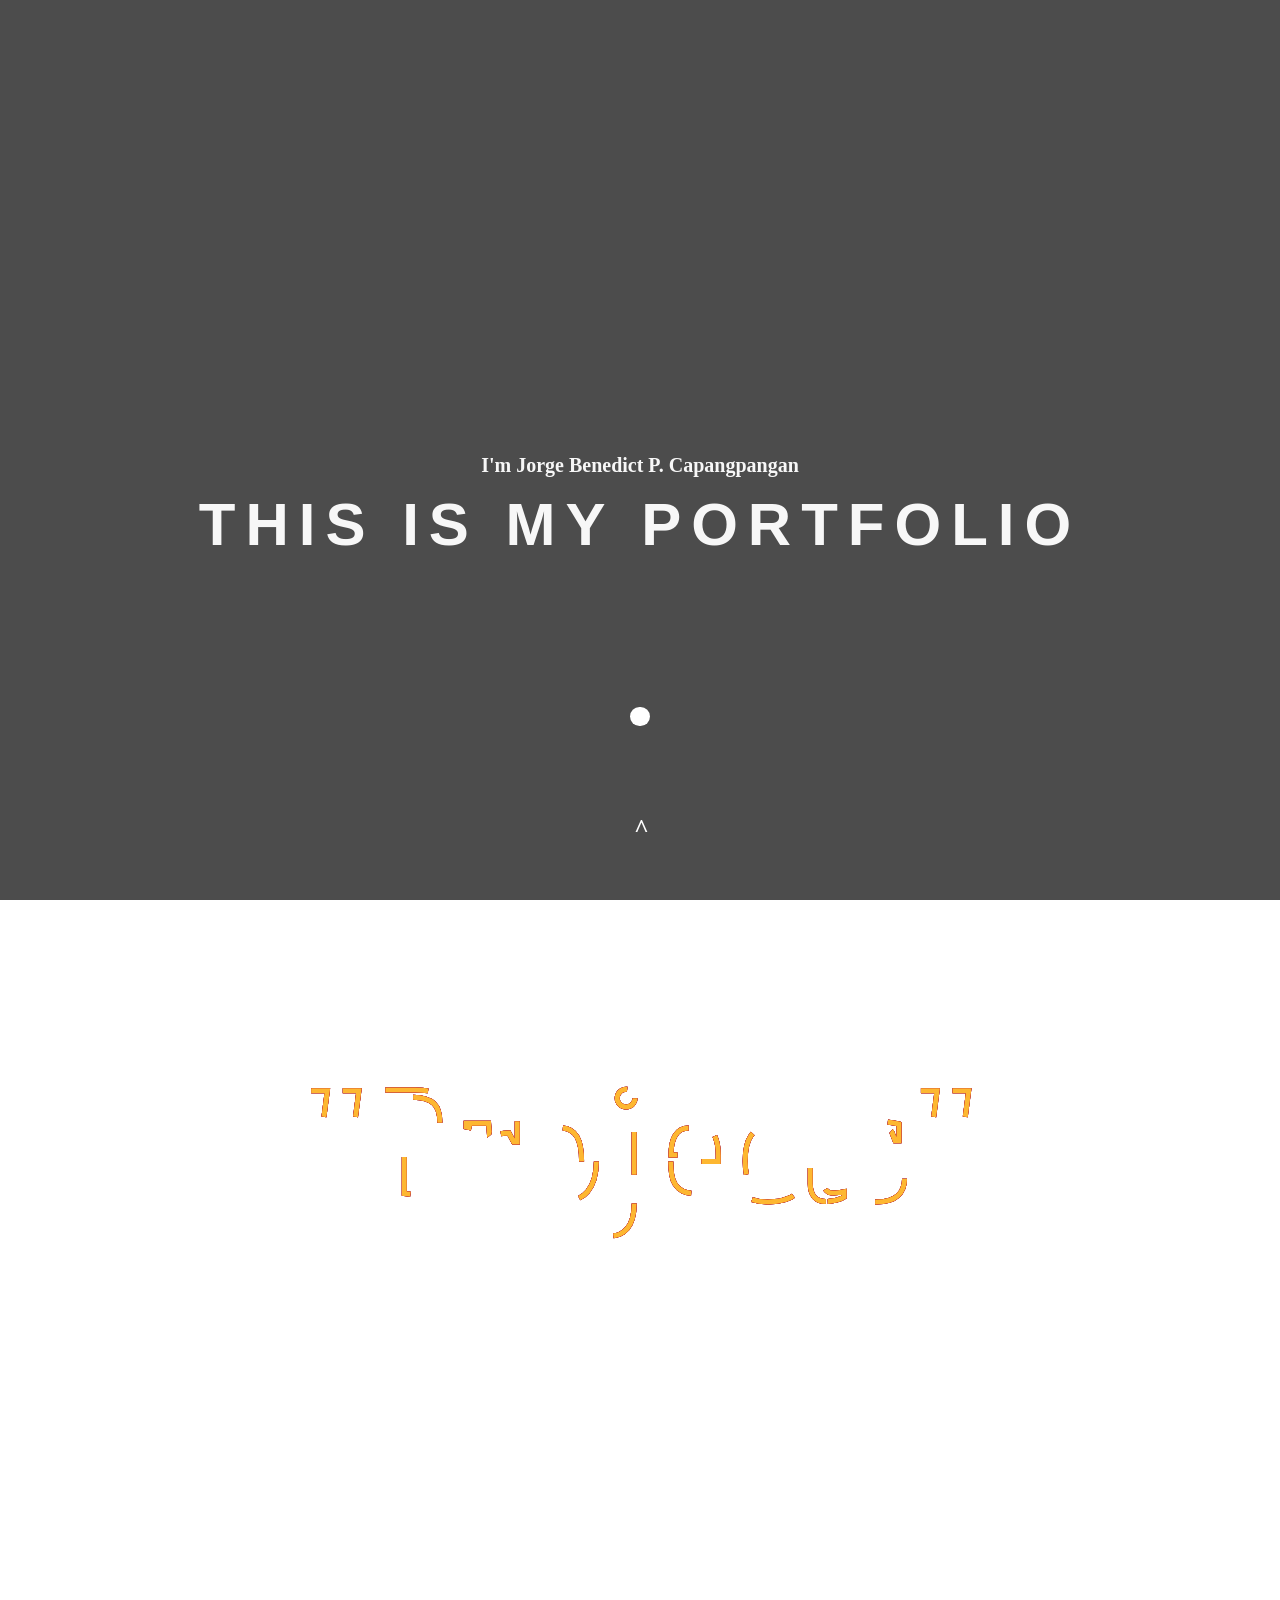
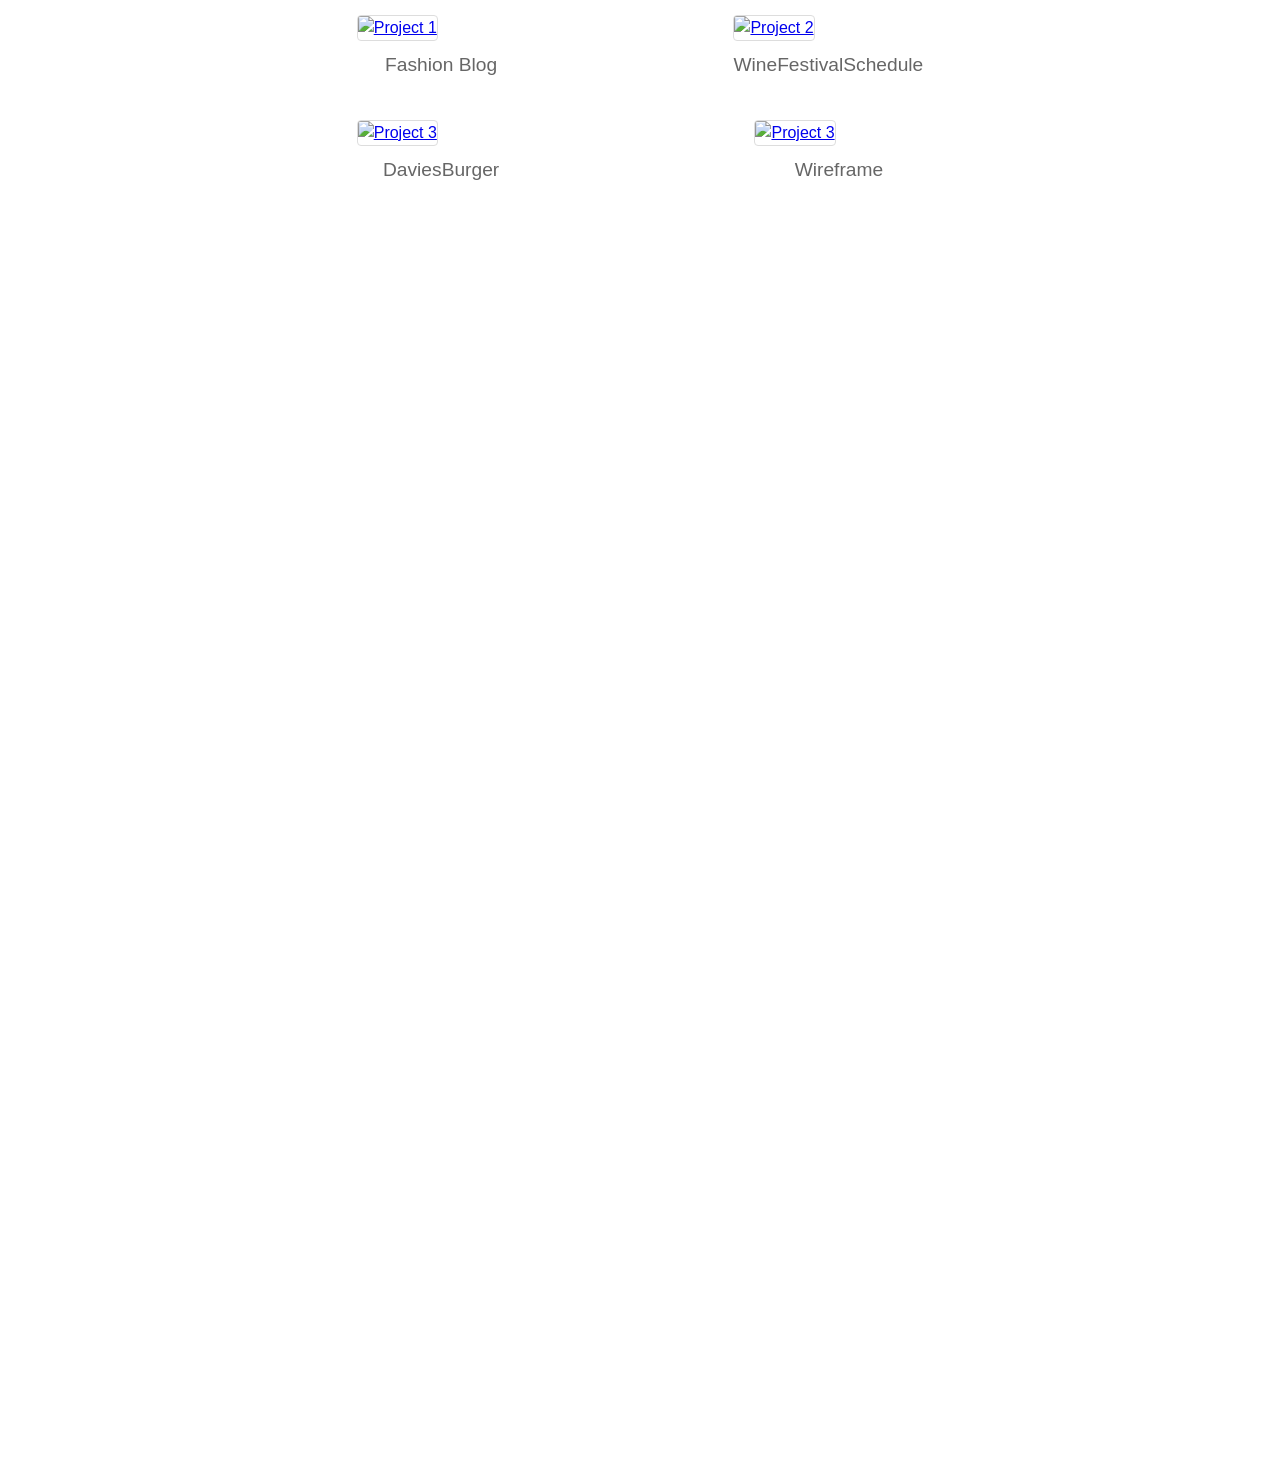
==== index.html @ 7a90f91d "Add files via upload" ====
<!DOCTYPE html>
<html>
<head>

        <title>Jorge Portfolio</title>
        <meta name="viewport" content="width=device-width,initial-scale=1.0">
        <link rel="stylesheet" type="text/css" href="./assets/main.css">

    </section>

</head>
<body>
        <a id="scroll-btn" href="#sec-2"></a>
        <header class="header">
            <div class="container">
                <div class="row justify-content-between align-items-center">
                    <section id = "sec-1">

                    <section id="sec-1">
                    <div class="nav-toggle">
                        <span></span>
                    </div>
                    <nav class="nav">
                        <ul>
                            <li><a href="#sec-1">Home</a></li>
                            <li><a href="#about">About Me</a></li>
                            <li><a href="#sec-2">Projects</a></li>
                        </ul>
                    </nav>
                </div>
            </div>
        </header>

        <section class="home-section" id="home">
            <div class="container">
                <div class="row align-items-center">
                    <div class="home-content">
                        <h4>I'm Jorge Benedict P. Capangpangan</h4>
                        <h1>This is my Portfolio</h1>
                    </div>
                </div>
            </div> 
        </section>
    </section> 
    <section id="sec-2"></section>   
    <div class="container">
        <svg viewBox="0 0 960 300">
          <symbol id="s-text">
            <text text-anchor="middle" x="50%" y="80%">"Projects"</text>
          </symbol>
      
          <g class = "g-ants">
            <use xlink:href="#s-text" class="text-copy"></use>
            <use xlink:href="#s-text" class="text-copy"></use>
            <use xlink:href="#s-text" class="text-copy"></use>
            <use xlink:href="#s-text" class="text-copy"></use>
            <use xlink:href="#s-text" class="text-copy"></use>
          </g>
        </svg>
      </div>
        <div class="parallax_section">
            <div class="parallax_bg" style="background-image: url(https://www.colorbook.io/imagecreator.php?hex=ffeaed&width=1920&height=1080&text=%201920x1080);"></div>
                
                    <div class="container">
                        <div class="Photo">
                            <div class="Photo-item">
                                <a href="/activities/fashionblog/fashion.html" target="_blank">
                                    <img src="https://images.pexels.com/photos/135620/pexels-photo-135620.jpeg?auto=compress&cs=tinysrgb&w=1260&h=750&dpr=1" alt="Project 1" ,>
                                </a>
                                <p>Fashion Blog</p>
                            </div>
                            <div class="Photo-item">
                                <a href="/activities/winefestival/winefestival.html" target="_blank">
                                    <img src="https://images.pexels.com/photos/787961/pexels-photo-787961.jpeg?auto=compress&cs=tinysrgb&w=1260&h=750&dpr=1" alt="Project 2">
                                </a>
                                <p>WineFestivalSchedule</p>
                            </div>
                            <div class="Photo-item">
                                <a href="/activities/daviesburger/Davies Burger.html" target="_blank">
                                    <img src="https://images.pexels.com/photos/5908060/pexels-photo-5908060.jpeg?auto=compress&cs=tinysrgb&w=1260&h=750&dpr=1" alt="Project 3">
                                </a>
                                <p>DaviesBurger </p>
                            </div>
                            <div class="Photo-item">
                                <a href="/activities/financial tracker/wireframes.html" target="_blank">
                                    <img src="https://assets.justinmind.com/wp-content/uploads/2019/04/what-are-wireframes-for-websites.png" alt="Project 3">
                                </a>
                                <p>Wireframe </p>
                            </div>
                            <!-- Add more gallery items as neeeded -->
                        </div>
                    </div>
                </div>
                    <div></div>
                </div>
            <div class = "parallax_section">
                <div class="parallax_bg" style="background-image: url();"></div>

            </div>
        </div>
    </section>
    </div>
</body>
</html>
---- assets/main.css ----
@import url('https://fonts.googleapis.com/css2?family=Raleway:wght@400;500;600;700;800;900&display=swap');
body{
    margin:0;
    line-height: 1.5 ;
    padding-top: 60px;
}
nav ul {
    position: fixed;
    top: 0;
    left: 1600px; 
    margin: 20px 0;
}

nav ul li {
    display: inline;
    margin-left: 40px; 
}

nav ul li a {
    text-decoration: none;
    color: #fff;
    font-weight: bold;
    transition: color 0.3s ease;
    position: relative;
}

nav ul li a:hover {
    color: #ff5733; 
}


button{
    font-family: 'Raleway',sans-serif;
    font-weight: 400;
}
*{
    box-sizing: border-box;
    margin:0;
}

.row{
    display: flex;
    flex-wrap: wrap;
}
.align-items-center{
    align-items:center;
}

/*parallax*/

.parallax_section{
    min-height: 100vh;
    padding: 50px;
    display: flex;
    align-items: center;
    justify-content: center;
    width: 100vw;
    position: relative;
}
.parallax_bg{
    position: absolute;
    left: 0;
    top: 0;
    right: 0;
    bottom: 0;
    background-size: cover;
    background-position: center center;
    z-index: -1;
    min-height: 100%;
}
.selection{
    font-family: "Lucida Console", "Courier New", monospace;
    font-size: 30px;
    position: absolute;
    padding: auto;
    padding: 0px 50px;
    top: 20%;
}

/*photos*/
.Photo {
    display: flex;
    flex-wrap: wrap;
    justify-content: space-between;
    gap: 20px;
}

.Photo-item {
    flex-basis: calc(33.33% - 20px); 
    margin-bottom: 20px;
    font-family: "Your Nice Font", sans-serif; /* Replace "Your Nice Font" with the actual font name you want to use */
    font-size: 16px; /* Adjust the font size as needed */
    font-weight: normal; /* You can use "bold" for a bold style */
    font-style: normal; /* You can use "italic" for an italic style */
    
}

.Photo img {
    max-width: 100%;
    height: auto;
    border: 1px solid #ddd; 
    border-radius: 4px;
}

.Photo p {
    font-size: 1.2rem;
    color: #666;
    margin-top: 10px;
    text-align: center;
}

/*header*/
.header{
    position: absolute;
    left: 0;
    top: 0;
    width: 100%;
    z-index: 99;
    transition: all 0.5s ease;
}
.header.fixed{
    background-color: #F7F7F7;
    position: fixed;
}
.header .brand-name{
    padding: 0 15px;
}
.header .brand-name p{
    text-decoration: none;
    font-size: 30px;
    color: #F7F7F7;
    text-transform: uppercase;
    font-weight: 900;
    letter-spacing: 2px;
    transition: all 0.5s ease;
}


.justify-content-between{
    justify-content: space-between;
}



.header .nav{
    padding: 0 15px;
}
.header .nav ul{
    list-style: none;
    margin: 0;
    padding:0;
}
.header .nav ul li{
 display: inline-block;
 margin-left: 30px;
}
.header .nav ul li a{
   text-decoration: none;
   font-size: 16px;
   font-weight: 600;color: #F7F7F7;
   padding: 25px 0 ;
   display: block;
   transition: all 0.5s ease;
}

.header .nav ul li a:hover{
    color: #e61313;
}
.home-section:before{
    content: '';
    position: absolute;
    box-sizing: border-box;
    left: 0;
    top: 0;
    right: 0;
    bottom: 0;
    background-color: black;
    opacity: 0.7;
    z-index: -1;
}
.home-section .row{
    min-height: 100vh;
}
.home-section .home-content{
    flex: 0 0 100%;
    max-width: 100%;
    text-align: center;
}
.home-section .home-content h4{
font-size: 20px ;
color: #F7F7F7;
margin: 0;
}
.home-section .home-content h1{
    font-size: 60px ;
    color: #F7F7F7;
    font-family: 'Poppins', sans-serif;
    margin: 0;
    text-transform: uppercase;
    font-weight: 900;
    letter-spacing: 10px;
}
/*effects*/
.containers {
    display: flex;
  /*   border:1px solid red; */
    height: 100%;
    align-items: center;
  }
  
  svg {
      display: block;
      font: 10.5em 'Montserrat';
      width: 960px;
      height: 300px;
      margin: 0 auto;
  }
  
  .text-copy {
      fill: none;
      stroke: white;
      stroke-dasharray: 6% 29%;
      stroke-width: 5px;
      stroke-dashoffset: 0%;
      animation: stroke-offset 5.5s infinite linear;
  }
  
  .text-copy:nth-child(1){
      stroke: #4D163D;
      animation-delay: -1;
  }
  
  .text-copy:nth-child(2){
      stroke: #840037;
      animation-delay: -2s;
  }
  
  .text-copy:nth-child(3){
      stroke: #BD0034;
      animation-delay: -3s;
  }
  
  .text-copy:nth-child(4){
      stroke: #BD0034;
      animation-delay: -4s;
  }
  
  .text-copy:nth-child(5){
      stroke: #FDB731;
      animation-delay: -5s;
  }
  
  @keyframes stroke-offset{
      100% {stroke-dashoffset: -35%;}
  }

/*scrolling*/
.selection{
    height: 100vh;
    position: relative;
}
a#scroll-btn{
    position: absolute;
    height:7em;
    width: 4.25em;
    margin: auto;
    left: 0;
    right: 0;
    bottom: 6.25em
  
}
a#scroll-btn:before{
    position: absolute;
    content: "";
    margin: auto;
    left: 0;
    right: 0;
    top: 1.2em;
    height: 1.2em;
    width: 1.2em;
    background-color: #fff;
    border-radius: 50%;
    animation: move-down 2s infinite;
}
@keyframes move-down {
    80% {
        opacity: 0.5;
    }
    100%{
        transform: translateY(5.3em);
        opacity: 0;

    }
}
a#scroll-btn:after{
    position: absolute;
    content: "^";
    width: 12em;
    display: block;
    width: 12em;
    text-align: center;
    left: -4.56em;
    bottom: -1.9em;
    font-size: 1.6em;
    color: #fff;
    letter-spacing: 3px;
    font-weight: 600;
}
#section-2{
    background: #fff;
    display:flex;
    text-align: center;
    flex-direction: column;
    align-items:center;
    justify-content: center;
    gap: 1em;
}
@media screen and (max-width: 500px){
    a#scroll-btn{
        font-size: 12px;
    }
}
html{
    scroll-behavior: smooth;
}
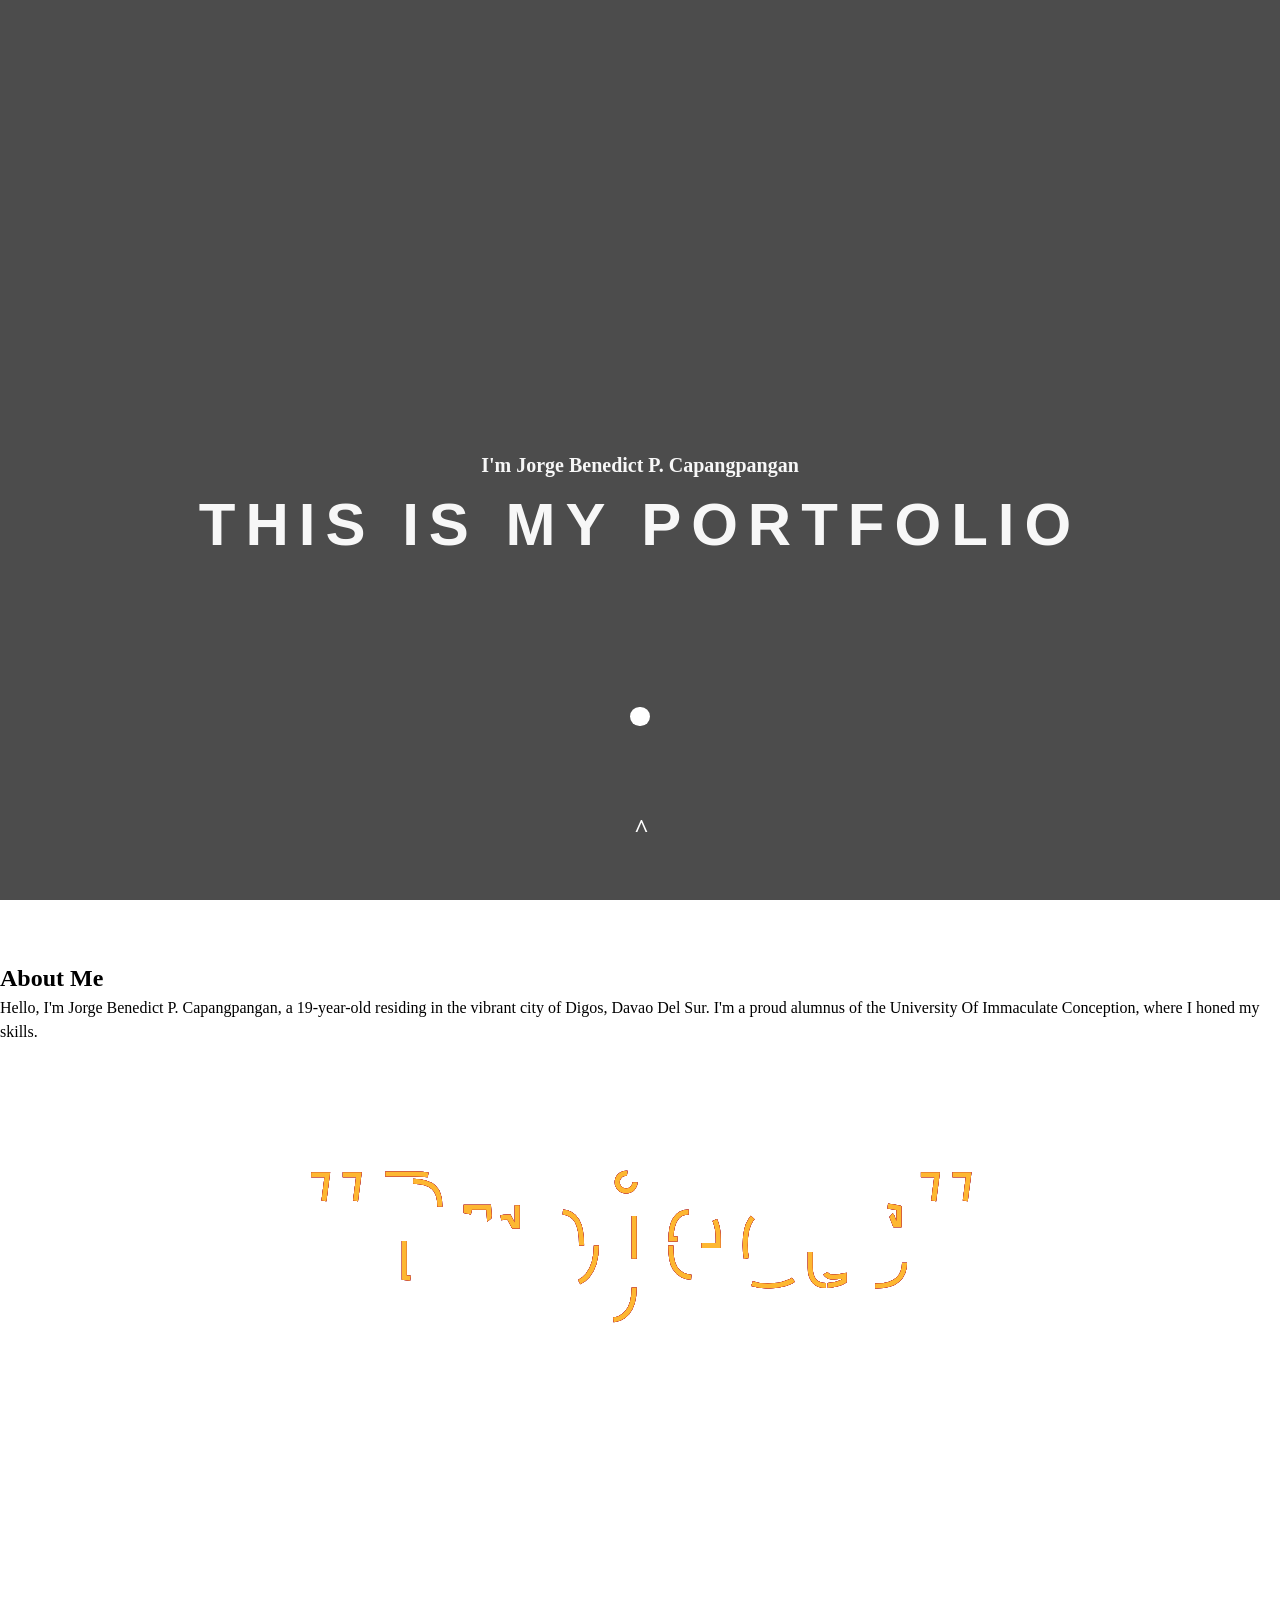
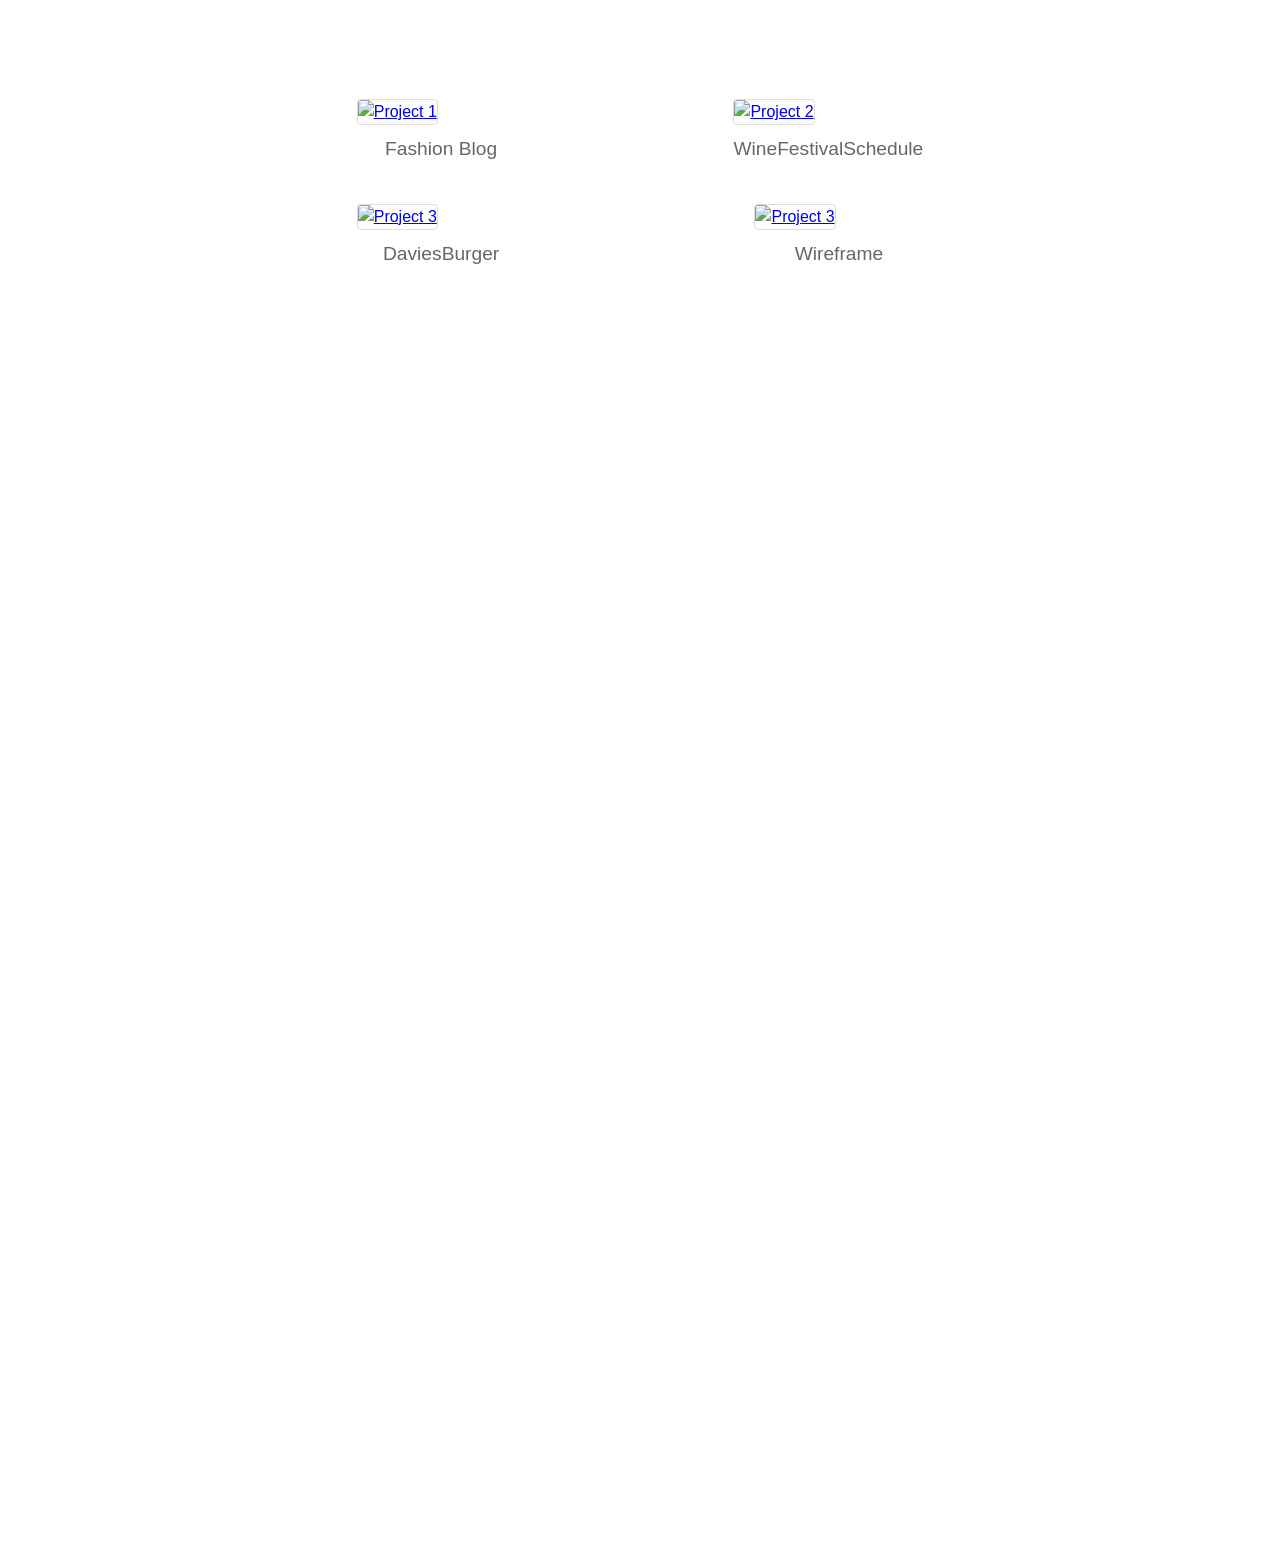
==== commit fcce7aac: "Update index.html" ====
--- a/index.html
+++ b/index.html
@@ -5,8 +5,6 @@
         <title>Jorge Portfolio</title>
         <meta name="viewport" content="width=device-width,initial-scale=1.0">
         <link rel="stylesheet" type="text/css" href="./assets/main.css">
-
-    </section>
 
 </head>
 <body>
@@ -41,64 +39,76 @@
                 </div>
             </div> 
         </section>
-    </section> 
-    <section id="sec-2"></section>   
-    <div class="container">
-        <svg viewBox="0 0 960 300">
-          <symbol id="s-text">
-            <text text-anchor="middle" x="50%" y="80%">"Projects"</text>
-          </symbol>
-      
-          <g class = "g-ants">
-            <use xlink:href="#s-text" class="text-copy"></use>
-            <use xlink:href="#s-text" class="text-copy"></use>
-            <use xlink:href="#s-text" class="text-copy"></use>
-            <use xlink:href="#s-text" class="text-copy"></use>
-            <use xlink:href="#s-text" class="text-copy"></use>
-          </g>
-        </svg>
-      </div>
-        <div class="parallax_section">
-            <div class="parallax_bg" style="background-image: url(https://www.colorbook.io/imagecreator.php?hex=ffeaed&width=1920&height=1080&text=%201920x1080);"></div>
-                
-                    <div class="container">
-                        <div class="Photo">
-                            <div class="Photo-item">
-                                <a href="/activities/fashionblog/fashion.html" target="_blank">
-                                    <img src="https://images.pexels.com/photos/135620/pexels-photo-135620.jpeg?auto=compress&cs=tinysrgb&w=1260&h=750&dpr=1" alt="Project 1" ,>
-                                </a>
-                                <p>Fashion Blog</p>
+        
+        <!-- About Me Section Starts Here -->
+        <section class="about-section" id="about">
+            <div class="container">
+                <div class="row align-items-center">
+                    <div class="about-content">
+                        <h2>About Me</h2>
+                        <p>Hello, I'm Jorge Benedict P. Capangpangan, a 19-year-old residing in the vibrant city of Digos, Davao Del Sur. I'm a proud alumnus of the University Of Immaculate Conception, where I honed my skills.</p>
+                    </div>
+                </div>
+            </div>
+        </section>
+        <!-- About Me Section Ends Here -->
+
+        <section id="sec-2"></section>   
+        <div class="container">
+            <svg viewBox="0 0 960 300">
+              <symbol id="s-text">
+                <text text-anchor="middle" x="50%" y="80%">"Projects"</text>
+              </symbol>
+          
+              <g class="g-ants">
+                <use xlink:href="#s-text" class="text-copy"></use>
+                <use xlink:href="#s-text" class="text-copy"></use>
+                <use xlink:href="#s-text" class="text-copy"></use>
+                <use xlink:href="#s-text" class="text-copy"></use>
+                <use xlink:href="#s-text" class="text-copy"></use>
+              </g>
+            </svg>
+          </div>
+            <div class="parallax_section">
+                <div class="parallax_bg" style="background-image: url(https://www.colorbook.io/imagecreator.php?hex=ffeaed&width=1920&height=1080&text=%201920x1080);"></div>
+                    
+                        <div class="container">
+                            <div class="Photo">
+                                <div class="Photo-item">
+                                    <a href="/Activities/fashionblog/fashion.html" target="_blank">
+                                        <img src="https://images.pexels.com/photos/135620/pexels-photo-135620.jpeg?auto=compress&cs=tinysrgb&w=1260&h=750&dpr=1" alt="Project 1" ,>
+                                    </a>
+                                    <p>Fashion Blog</p>
+                                </div>
+                                <div class="Photo-item">
+                                    <a href="/Activities/winefestival/winefestival.html" target="_blank">
+                                        <img src="https://images.pexels.com/photos/787961/pexels-photo-787961.jpeg?auto=compress&cs=tinysrgb&w=1260&h=750&dpr=1" alt="Project 2">
+                                    </a>
+                                    <p>WineFestivalSchedule</p>
+                                </div>
+                                <div class="Photo-item">
+                                    <a href="/Activities/daviesburger/Davies Burger.html" target="_blank">
+                                        <img src="https://images.pexels.com/photos/5908060/pexels-photo-5908060.jpeg?auto=compress&cs=tinysrgb&w=1260&h=750&dpr=1" alt="Project 3">
+                                    </a>
+                                    <p>DaviesBurger </p>
+                                </div>
+                                <div class="Photo-item">
+                                    <a href="/activities/financial tracker/wireframes.html" target="_blank">
+                                        <img src="https://assets.justinmind.com/wp-content/uploads/2019/04/what-are-wireframes-for-websites.png" alt="Project 3">
+                                    </a>
+                                    <p>Wireframe </p>
+                                </div>
+                                
                             </div>
-                            <div class="Photo-item">
-                                <a href="/activities/winefestival/winefestival.html" target="_blank">
-                                    <img src="https://images.pexels.com/photos/787961/pexels-photo-787961.jpeg?auto=compress&cs=tinysrgb&w=1260&h=750&dpr=1" alt="Project 2">
-                                </a>
-                                <p>WineFestivalSchedule</p>
-                            </div>
-                            <div class="Photo-item">
-                                <a href="/activities/daviesburger/Davies Burger.html" target="_blank">
-                                    <img src="https://images.pexels.com/photos/5908060/pexels-photo-5908060.jpeg?auto=compress&cs=tinysrgb&w=1260&h=750&dpr=1" alt="Project 3">
-                                </a>
-                                <p>DaviesBurger </p>
-                            </div>
-                            <div class="Photo-item">
-                                <a href="/activities/financial tracker/wireframes.html" target="_blank">
-                                    <img src="https://assets.justinmind.com/wp-content/uploads/2019/04/what-are-wireframes-for-websites.png" alt="Project 3">
-                                </a>
-                                <p>Wireframe </p>
-                            </div>
-                            <!-- Add more gallery items as neeeded -->
                         </div>
                     </div>
+                        <div></div>
+                    </div>
+                <div class="parallax_section">
+                    <div class="parallax_bg" style="background-image: url();"></div>
+
                 </div>
-                    <div></div>
-                </div>
-            <div class = "parallax_section">
-                <div class="parallax_bg" style="background-image: url();"></div>
-
             </div>
-        </div>
-    </section>
-    </div>
-</body>
+        </section>
+    </body>
 </html>
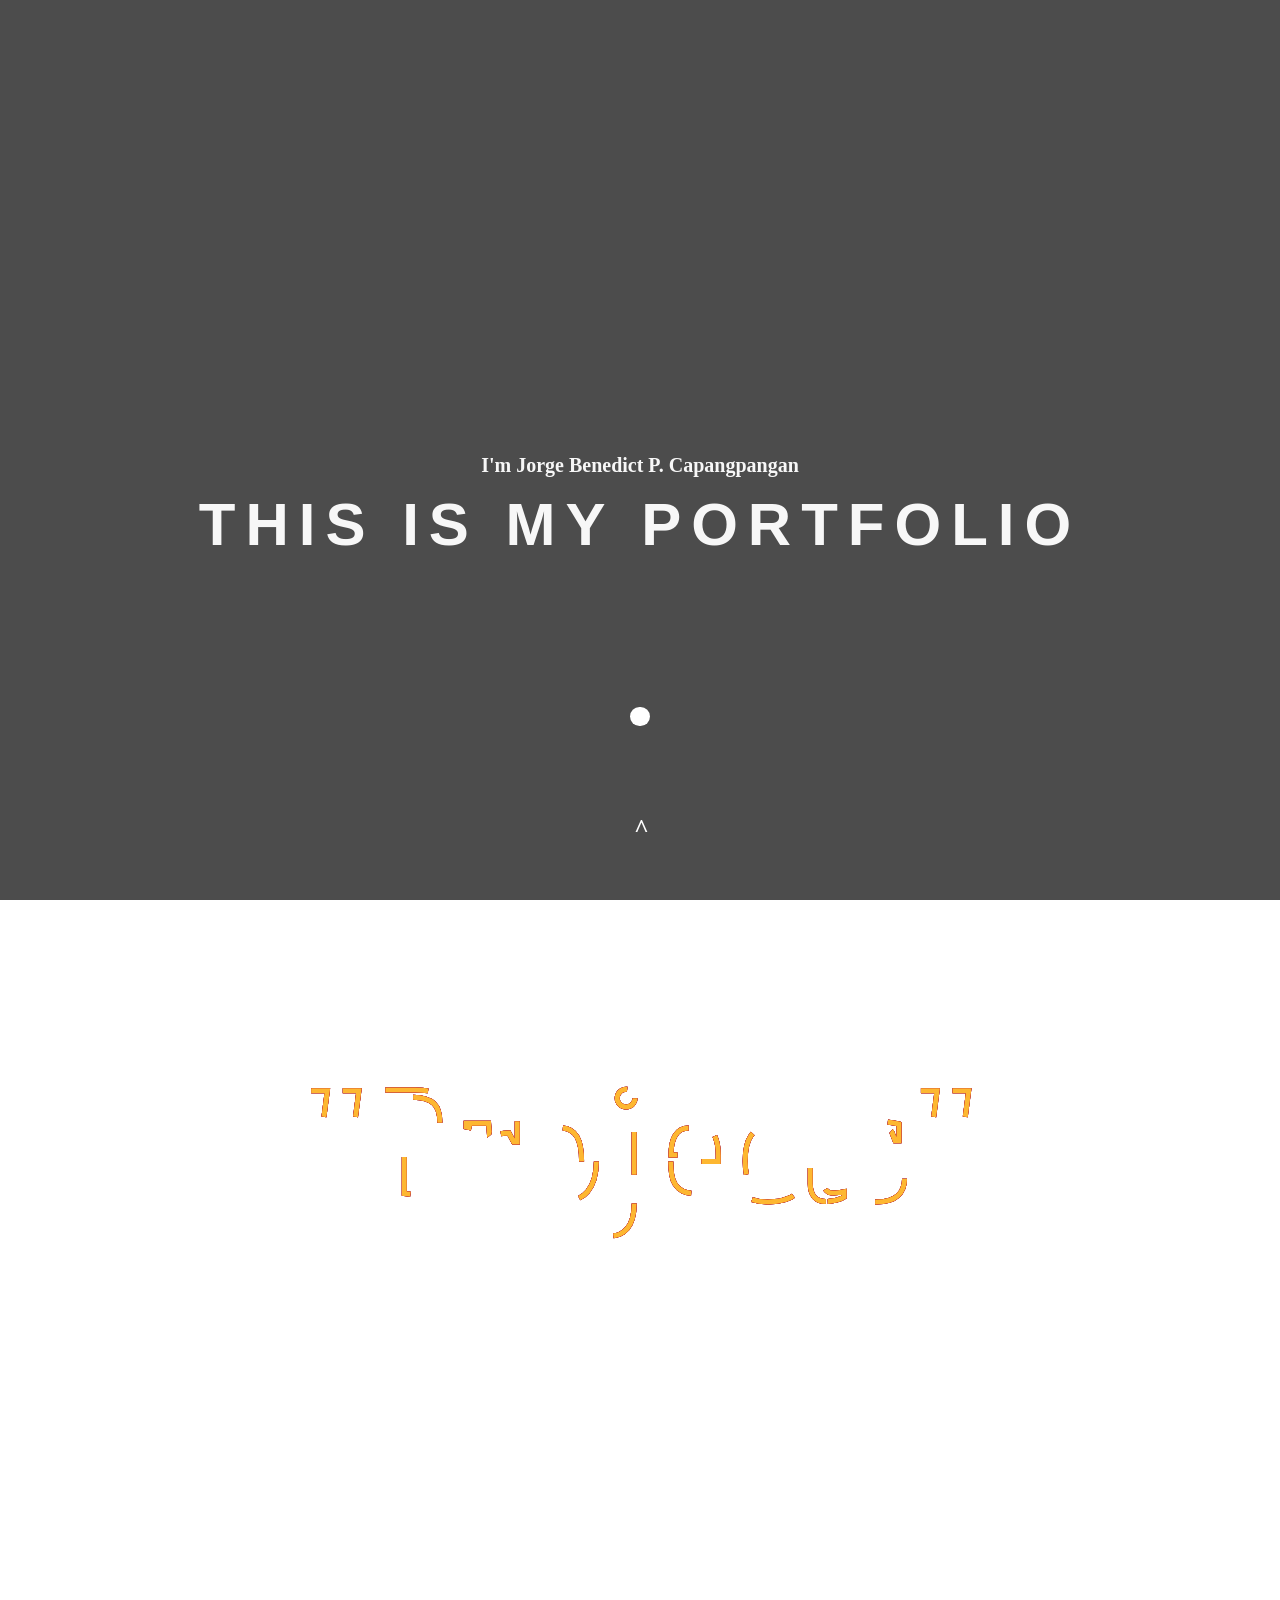
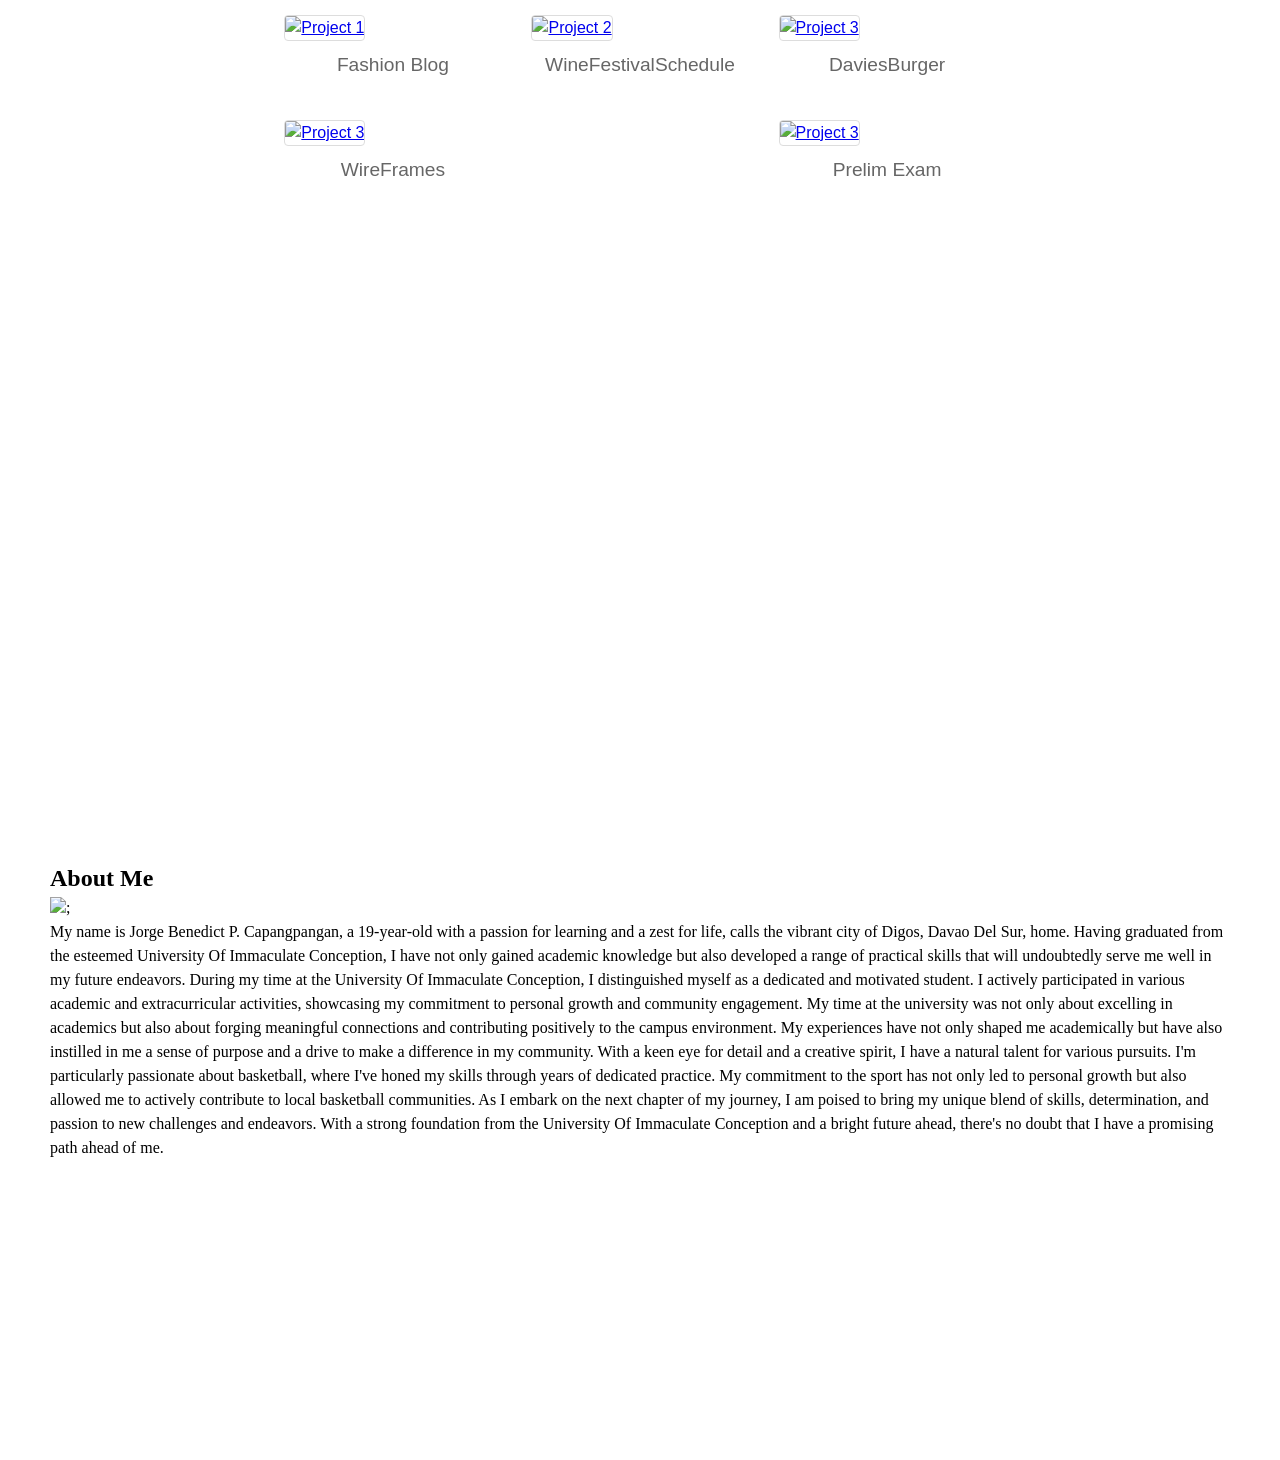
==== commit d8b5da52: "Update index.html" ====
--- a/index.html
+++ b/index.html
@@ -44,10 +44,6 @@
         <section class="about-section" id="about">
             <div class="container">
                 <div class="row align-items-center">
-                    <div class="about-content">
-                        <h2>About Me</h2>
-                        <p>Hello, I'm Jorge Benedict P. Capangpangan, a 19-year-old residing in the vibrant city of Digos, Davao Del Sur. I'm a proud alumnus of the University Of Immaculate Conception, where I honed my skills.</p>
-                    </div>
                 </div>
             </div>
         </section>
@@ -96,17 +92,41 @@
                                     <a href="/activities/financial tracker/wireframes.html" target="_blank">
                                         <img src="https://assets.justinmind.com/wp-content/uploads/2019/04/what-are-wireframes-for-websites.png" alt="Project 3">
                                     </a>
-                                    <p>Wireframe </p>
+                                    <p>WireFrames</p>  
                                 </div>
-                                
+                                <div class="Photo-item">
+                                    <a href="http://127.0.0.1:3000/Activities/PrelimExam/index.html" target="_blank">
+                                        <img src="https://images.pexels.com/photos/18290411/pexels-photo-18290411/free-photo-of-a-patio-of-a-restaurant-decorated-with-pictures-of-people.jpeg?auto=compress&cs=tinysrgb&w=600" alt="Project 3">
+                                    </a>
+                                    <p>Prelim Exam </p>
+                                </div>
                             </div>
                         </div>
                     </div>
                         <div></div>
                     </div>
-                <div class="parallax_section">
-                    <div class="parallax_bg" style="background-image: url();"></div>
+            </div>
+            <div class="parallax_section">
+                <div class="parallax_bg" style="background-image: url();"></div>
+                <div class="about-content">
+                    <h2 class ="we">About Me</h2>
+                    <img class="nawng" src="https://scontent.fceb1-1.fna.fbcdn.net/v/t39.30808-6/233074866_2749933345308566_1088587200400670462_n.jpg?_nc_cat=101&ccb=1-7&_nc_sid=a2f6c7&_nc_eui2=AeF_-iTWvlBrGnSjVYmddkTLrOXOstLFw1Ws5c6y0sXDVUv7F-qMmRM3IarP0YO7uMtoHFWVk8RugmZf6XQV2a02&_nc_ohc=8p202YvdP-AAX_i3Yh2&_nc_ht=scontent.fceb1-1.fna&oh=00_AfBwWScY136KK65q_hrhbcvqyeNDeW2h8qAvOCWL9nxCfg&oe=6512B325">;
+                    <p class="we2">
 
+                        
+                        
+                        My name is Jorge     Benedict P. Capangpangan, a 19-year-old with a passion for learning and a zest for life, calls the vibrant city of Digos, Davao Del Sur, home. Having graduated from the esteemed University Of Immaculate Conception, I have not only gained academic knowledge but also developed a range of practical skills that will undoubtedly serve me well in my future endeavors.
+                        
+                        During my time at the University Of Immaculate Conception, I distinguished myself as a dedicated and motivated student. I actively participated in various academic and extracurricular activities, showcasing my commitment to personal growth and community engagement. My time at the university was not only about excelling in academics but also about forging meaningful connections and contributing positively to the campus environment.
+                        
+                        My experiences have not only shaped me academically but have also instilled in me a sense of purpose and a drive to make a difference in my community. With a keen eye for detail and a creative spirit, I have a natural talent for various pursuits. I'm particularly passionate about basketball, where I've honed my skills through years of dedicated practice. My commitment to the sport has not only led to personal growth but also allowed me to actively contribute to local basketball communities.
+                        
+                        As I embark on the next chapter of my journey, I am poised to bring my unique blend of skills, determination, and passion to new challenges and endeavors. With a strong foundation from the University Of Immaculate Conception and a bright future ahead, there's no doubt that I have a promising path ahead of me.</p>
+                </div>
+
+                    </div>
+                        <div></div>
+                    </div>
                 </div>
             </div>
         </section>
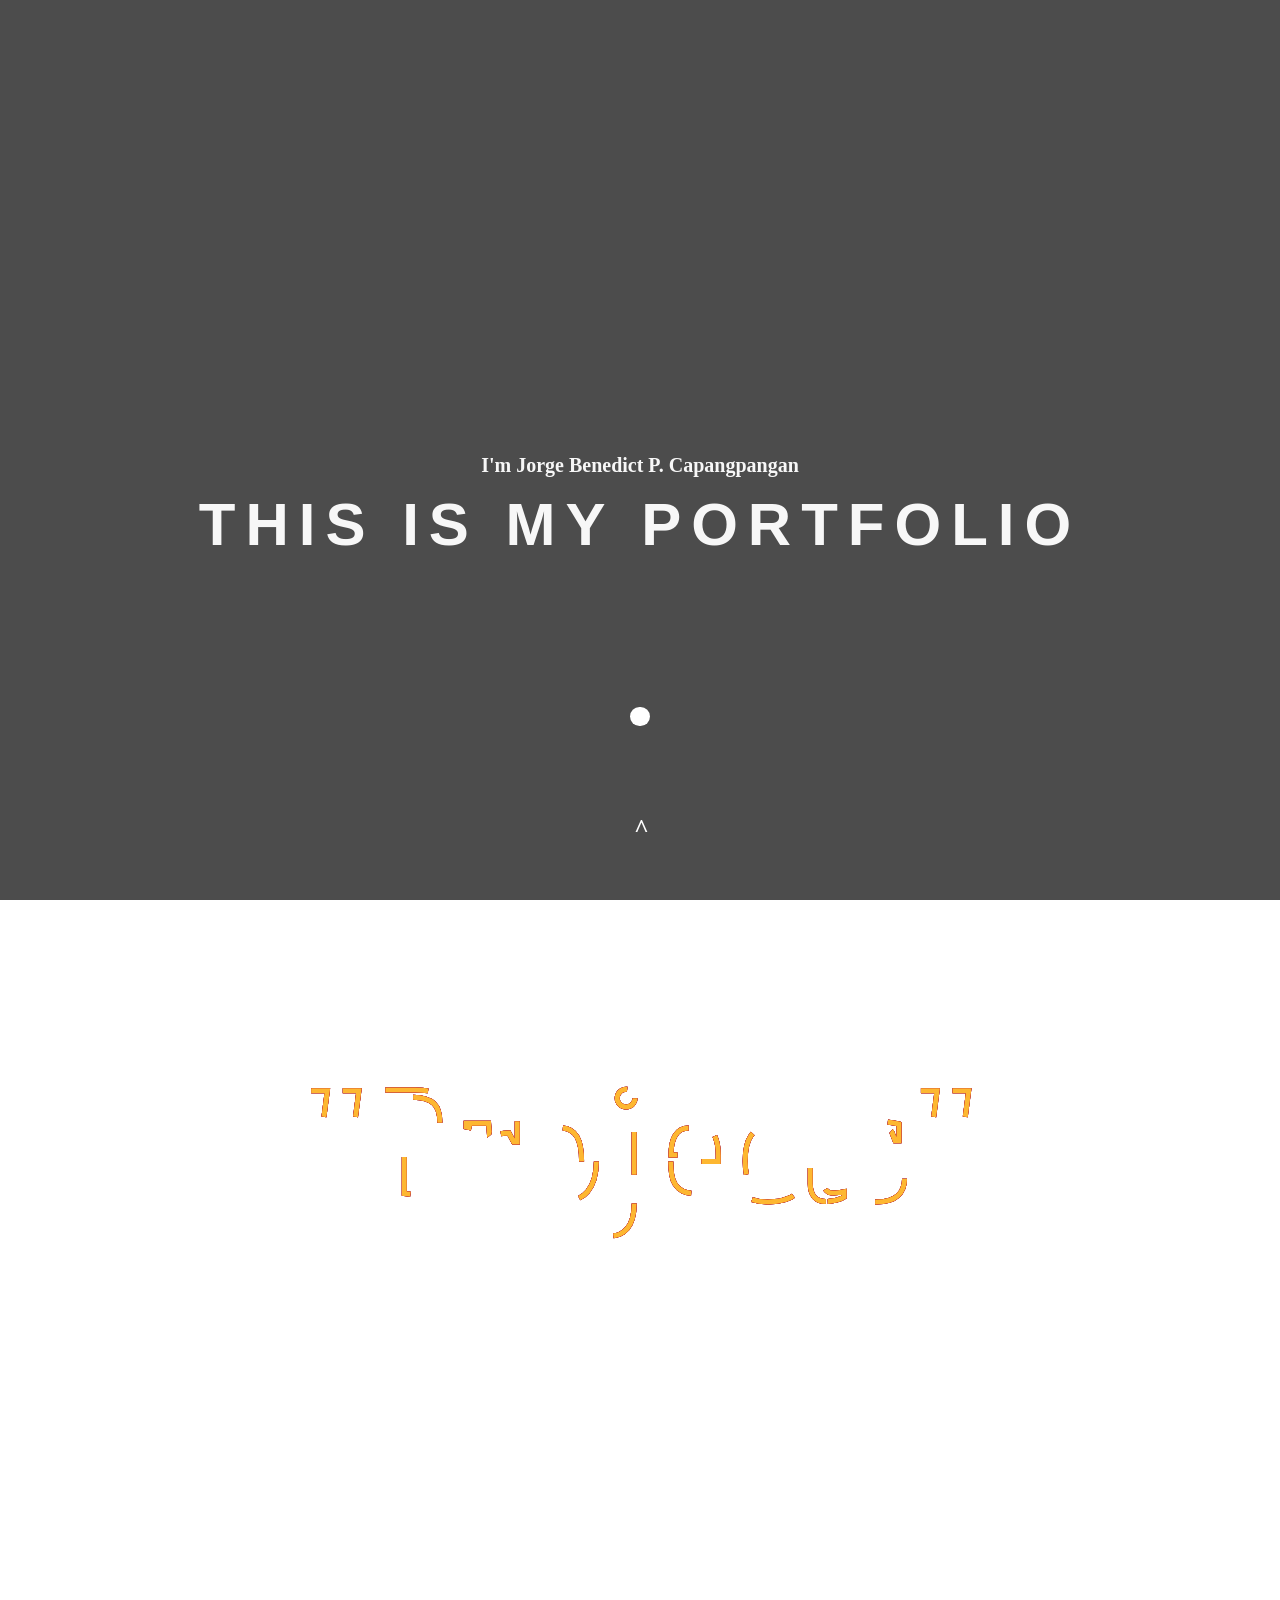
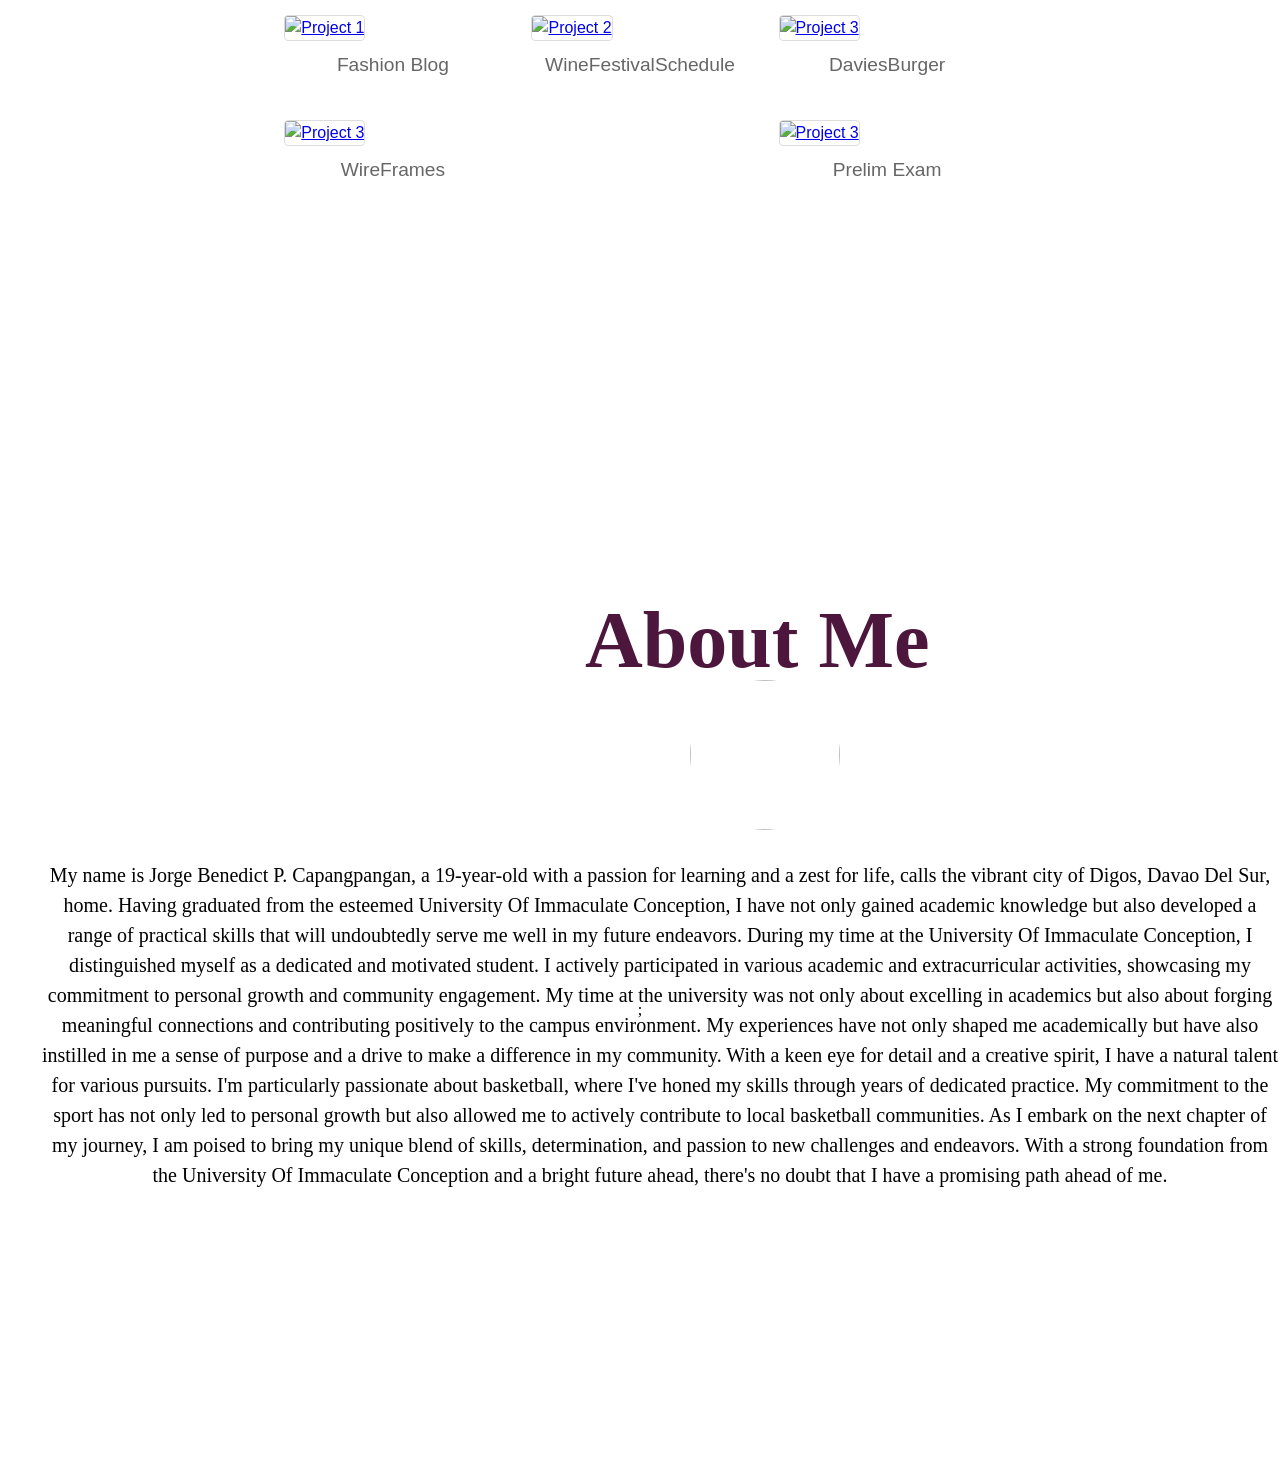
==== commit 848e38f9: "Update index.html" ====
--- a/index.html
+++ b/index.html
@@ -71,25 +71,25 @@
                         <div class="container">
                             <div class="Photo">
                                 <div class="Photo-item">
-                                    <a href="/Activities/fashionblog/fashion.html" target="_blank">
+                                    <a href="jcapss.github.io/fashionblog/fashion.html" target="_blank">
                                         <img src="https://images.pexels.com/photos/135620/pexels-photo-135620.jpeg?auto=compress&cs=tinysrgb&w=1260&h=750&dpr=1" alt="Project 1" ,>
                                     </a>
                                     <p>Fashion Blog</p>
                                 </div>
                                 <div class="Photo-item">
-                                    <a href="/Activities/winefestival/winefestival.html" target="_blank">
+                                    <a href="jcapss.github.io/winfestival/winefestival.html" target="_blank">
                                         <img src="https://images.pexels.com/photos/787961/pexels-photo-787961.jpeg?auto=compress&cs=tinysrgb&w=1260&h=750&dpr=1" alt="Project 2">
                                     </a>
                                     <p>WineFestivalSchedule</p>
                                 </div>
                                 <div class="Photo-item">
-                                    <a href="/Activities/daviesburger/Davies Burger.html" target="_blank">
+                                    <a href="jcapss.github.io/daviesburger/Davies Burger.html" target="_blank">
                                         <img src="https://images.pexels.com/photos/5908060/pexels-photo-5908060.jpeg?auto=compress&cs=tinysrgb&w=1260&h=750&dpr=1" alt="Project 3">
                                     </a>
                                     <p>DaviesBurger </p>
                                 </div>
                                 <div class="Photo-item">
-                                    <a href="/activities/financial tracker/wireframes.html" target="_blank">
+                                    <a href="jcapss.github.io/financial tracker/wireframes.html" target="_blank">
                                         <img src="https://assets.justinmind.com/wp-content/uploads/2019/04/what-are-wireframes-for-websites.png" alt="Project 3">
                                     </a>
                                     <p>WireFrames</p>  
--- a/assets/main.css
+++ b/assets/main.css
@@ -4,10 +4,27 @@
     line-height: 1.5 ;
     padding-top: 60px;
 }
+
+.we{
+    color: #4D163D;
+    font-size: 80px;
+    position: absolute;
+    top: 20px;
+    left: 585px;
+}
+.we2{
+    color: black;
+    font-size: 20px;
+    position: absolute;
+    left: 40px;
+    top: 300px;
+    font-style:normal;
+    text-align:center;
+}
 nav ul {
     position: fixed;
     top: 0;
-    left: 1600px; 
+    left: 1600px; /* Add a small left margin */
     margin: 20px 0;
 }
 
@@ -83,6 +100,15 @@
     flex-wrap: wrap;
     justify-content: space-between;
     gap: 20px;
+}
+
+.nawng{
+    position: absolute; /* absolute meaning is to freely move the object*/
+    height: 150px;
+    width: 150px;
+    border-radius: 80px;/* pang pa lingin*/
+    top: 120px;
+    left: 690px;
 }
 
 .Photo-item {
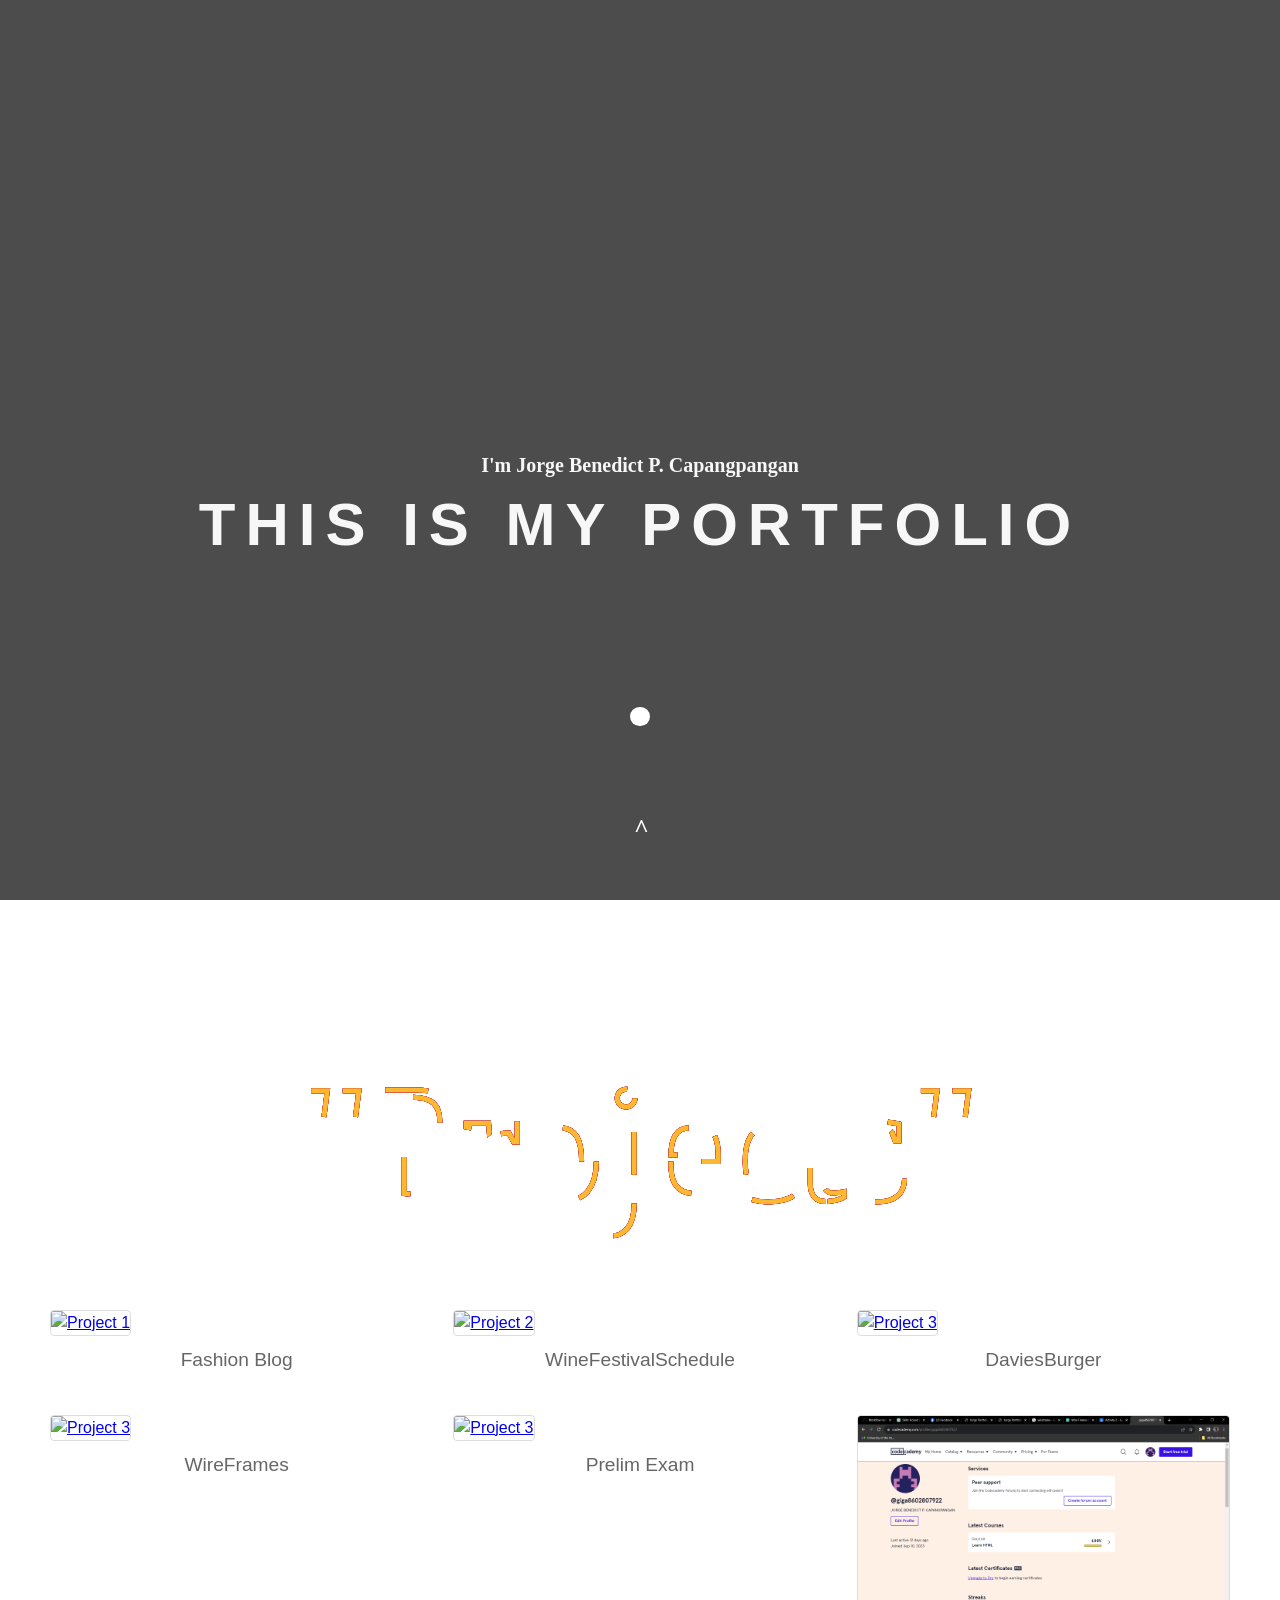
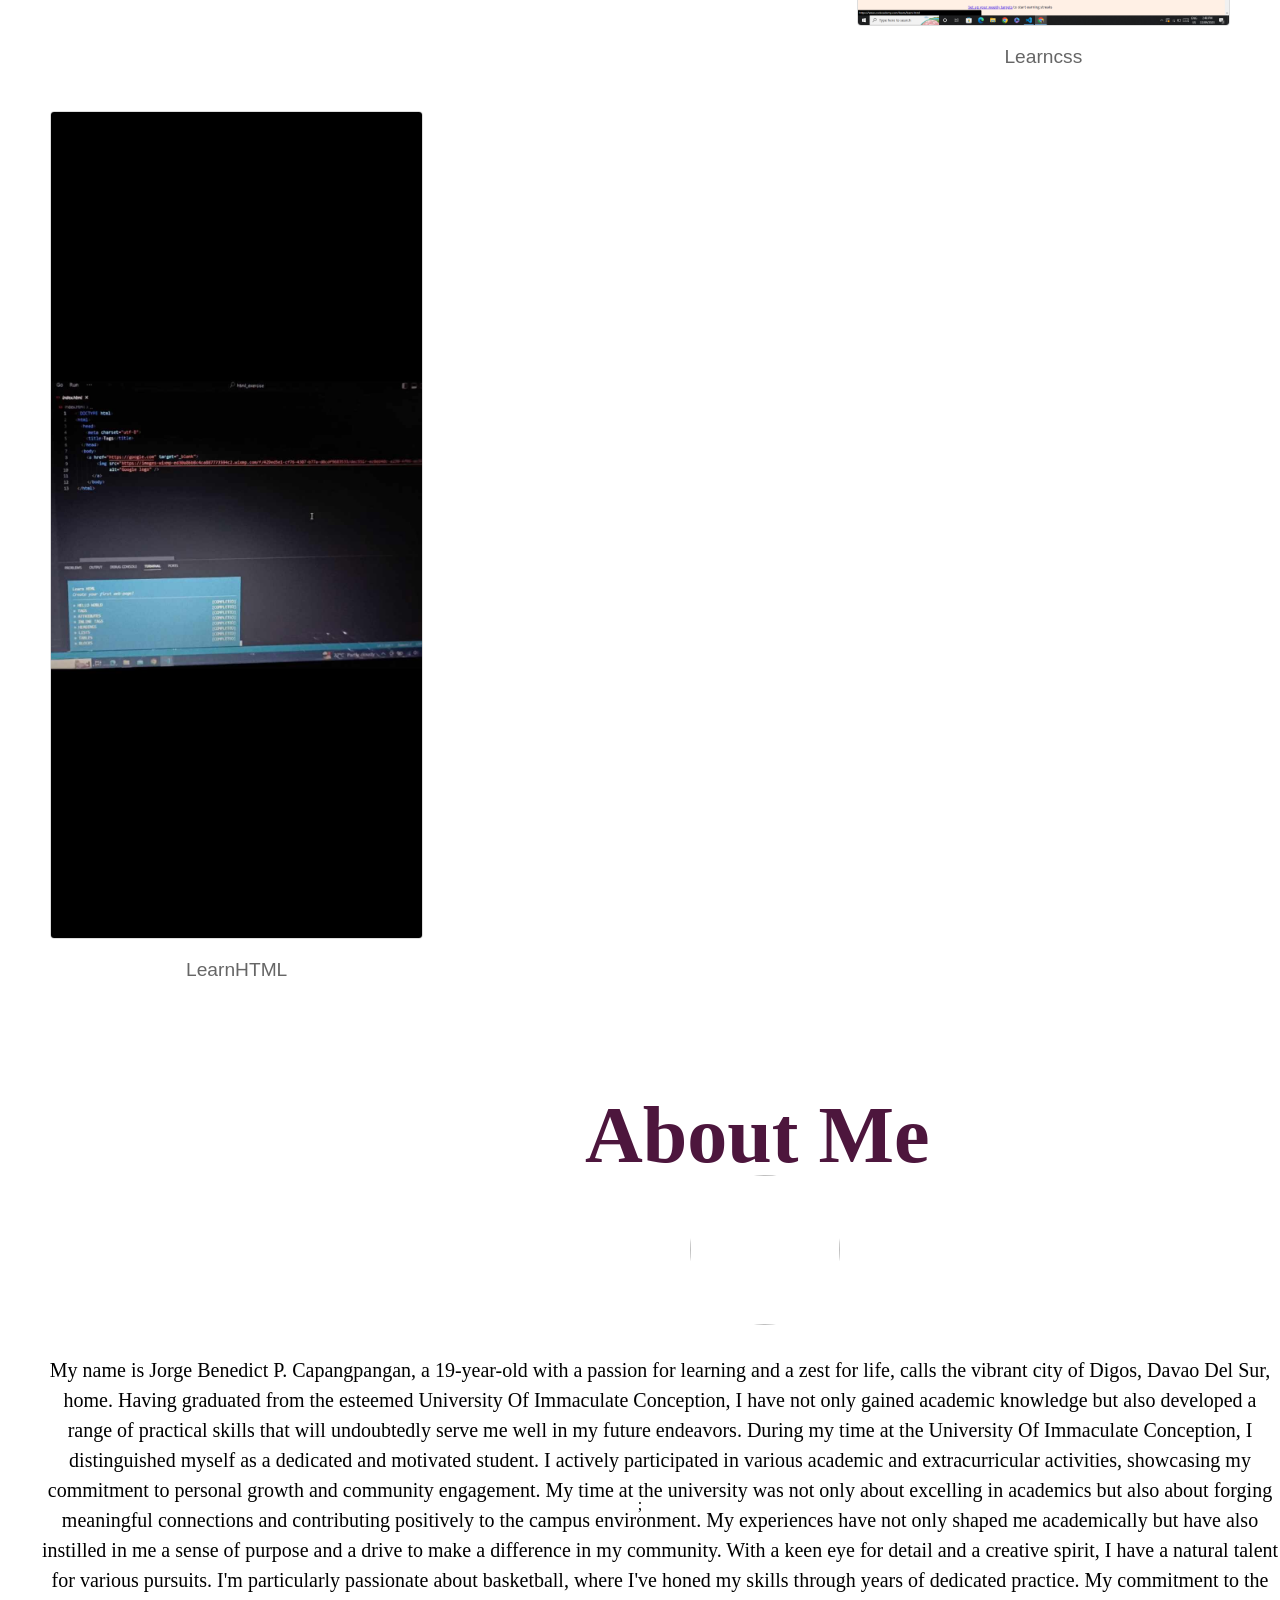
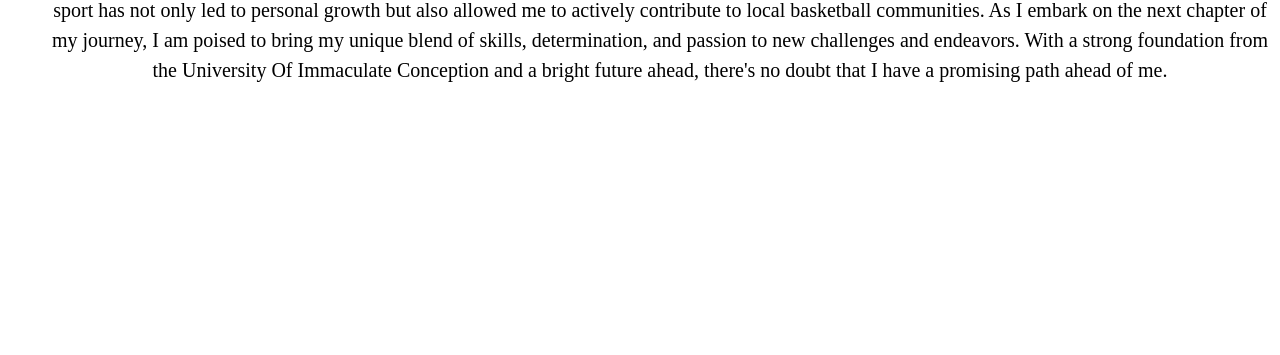
==== commit 8951f504: "update" ====
--- a/index.html
+++ b/index.html
@@ -71,34 +71,46 @@
                         <div class="container">
                             <div class="Photo">
                                 <div class="Photo-item">
-                                    <a href="jcapss.github.io/fashionblog/fashion.html" target="_blank">
+                                    <a href="./Activities/fashionblog/fashion.html" target="_blank">
                                         <img src="https://images.pexels.com/photos/135620/pexels-photo-135620.jpeg?auto=compress&cs=tinysrgb&w=1260&h=750&dpr=1" alt="Project 1" ,>
                                     </a>
                                     <p>Fashion Blog</p>
                                 </div>
                                 <div class="Photo-item">
-                                    <a href="jcapss.github.io/winfestival/winefestival.html" target="_blank">
+                                    <a href="./Activities/winefestival/winefestival.html" target="_blank">
                                         <img src="https://images.pexels.com/photos/787961/pexels-photo-787961.jpeg?auto=compress&cs=tinysrgb&w=1260&h=750&dpr=1" alt="Project 2">
                                     </a>
                                     <p>WineFestivalSchedule</p>
                                 </div>
                                 <div class="Photo-item">
-                                    <a href="jcapss.github.io/daviesburger/Davies Burger.html" target="_blank">
+                                    <a href="./Activities/daviesburger/Davies Burger.html" target="_blank">
                                         <img src="https://images.pexels.com/photos/5908060/pexels-photo-5908060.jpeg?auto=compress&cs=tinysrgb&w=1260&h=750&dpr=1" alt="Project 3">
                                     </a>
                                     <p>DaviesBurger </p>
                                 </div>
                                 <div class="Photo-item">
-                                    <a href="jcapss.github.io/financial tracker/wireframes.html" target="_blank">
+                                    <a href="./Activities/financial tracker/wireframes.html" target="_blank">
                                         <img src="https://assets.justinmind.com/wp-content/uploads/2019/04/what-are-wireframes-for-websites.png" alt="Project 3">
                                     </a>
                                     <p>WireFrames</p>  
                                 </div>
                                 <div class="Photo-item">
-                                    <a href="http://127.0.0.1:3000/Activities/PrelimExam/index.html" target="_blank">
+                                    <a href="./Activities/PrelimExam/index.html" target="_blank">
                                         <img src="https://images.pexels.com/photos/18290411/pexels-photo-18290411/free-photo-of-a-patio-of-a-restaurant-decorated-with-pictures-of-people.jpeg?auto=compress&cs=tinysrgb&w=600" alt="Project 3">
                                     </a>
                                     <p>Prelim Exam </p>
+                                </div>
+                                <div class="Photo-item">
+                                    <a href="#blank" target="_blank">
+                                        <img src="learncss.png" alt="Project 3">
+                                    </a>
+                                    <p>Learncss </p>
+                                </div>
+                                <div class="Photo-item">
+                                    <a href="#blank" target="_blank">
+                                        <img src="Learnyouhtml.jpg" alt="Project 3">
+                                    </a>
+                                    <p>LearnHTML</p>
                                 </div>
                             </div>
                         </div>
